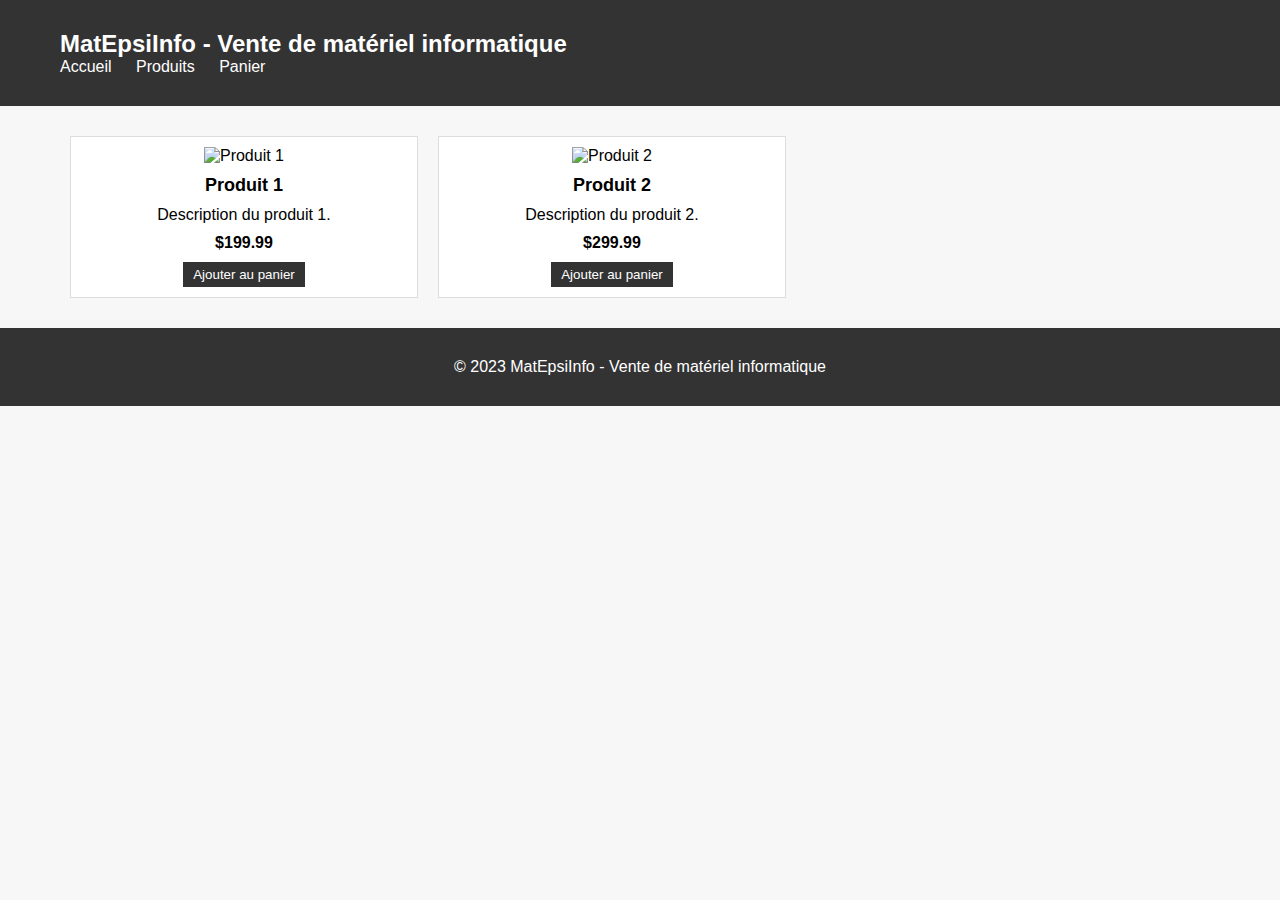
==== index.html @ 7f2fb881 "Update index.html" ====
<!DOCTYPE html>
<html lang="fr">
<head>
    <meta charset="UTF-8">
    <meta name="viewport" content="width=device-width, initial-scale=1.0">
    <title>MatEpsiInfo - Vente de matériel informatique</title>
    <link rel="stylesheet" href="style.css">
</head>
<body>
    <header>
        <div class="container">
            <h1>MatEpsiInfo - Vente de matériel informatique</h1>
            <nav>
                <ul>
                    <li><a href="#">Accueil</a></li>
                    <li><a href="#">Produits</a></li>
                    <li><a href="#">Panier</a></li>
                </ul>
            </nav>
        </div>
    </header>

    <main class="container">
        <section class="products">
            <article class="product">
                <img src="images/product1.jpg" alt="Produit 1">
                <h2>Produit 1</h2>
                <p>Description du produit 1.</p>
                <p class="price">$199.99</p>
                <button>Ajouter au panier</button>
            </article>

            <article class="product">
                <img src="images/product2.jpg" alt="Produit 2">
                <h2>Produit 2</h2>
                <p>Description du produit 2.</p>
                <p class="price">$299.99</p>
                <button>Ajouter au panier</button>
            </article>

            <!-- Ajoutez plus de produits ici -->
        </section>
    </main>

    <footer>
        <div class="container">
            <p>&copy; 2023 MatEpsiInfo - Vente de matériel informatique</p>
        </div>
    </footer>
</body>
</html>
---- style.css ----
/* Réinitialisation des styles et styles de base */
* {
    margin: 0;
    padding: 0;
    box-sizing: border-box;
}

body {
    font-family: Arial, sans-serif;
    background-color: #f7f7f7;
}

.container {
    max-width: 1200px;
    margin: 0 auto;
    padding: 20px;
}

header {
    background-color: #333;
    color: #fff;
    padding: 10px 0;
}

header h1 {
    font-size: 24px;
}

nav ul {
    list-style: none;
}

nav ul li {
    display: inline;
    margin-right: 20px;
}

nav a {
    text-decoration: none;
    color: #fff;
}

main {
    padding: 20px 0;
}

.products {
    display: flex;
    flex-wrap: wrap;
}

.product {
    background-color: #fff;
    border: 1px solid #ddd;
    margin: 10px;
    padding: 10px;
    text-align: center;
    width: 30%;
}

.product img {
    max-width: 100%;
}

.product h2 {
    font-size: 18px;
    margin: 10px 0;
}

.product p {
    margin: 10px 0;
}

.price {
    font-weight: bold;
}

button {
    background-color: #333;
    color: #fff;
    border: none;
    padding: 5px 10px;
    cursor: pointer;
}

button:hover {
    background-color: #555;
}

footer {
    background-color: #333;
    color: #fff;
    text-align: center;
    padding: 10px 0;
}
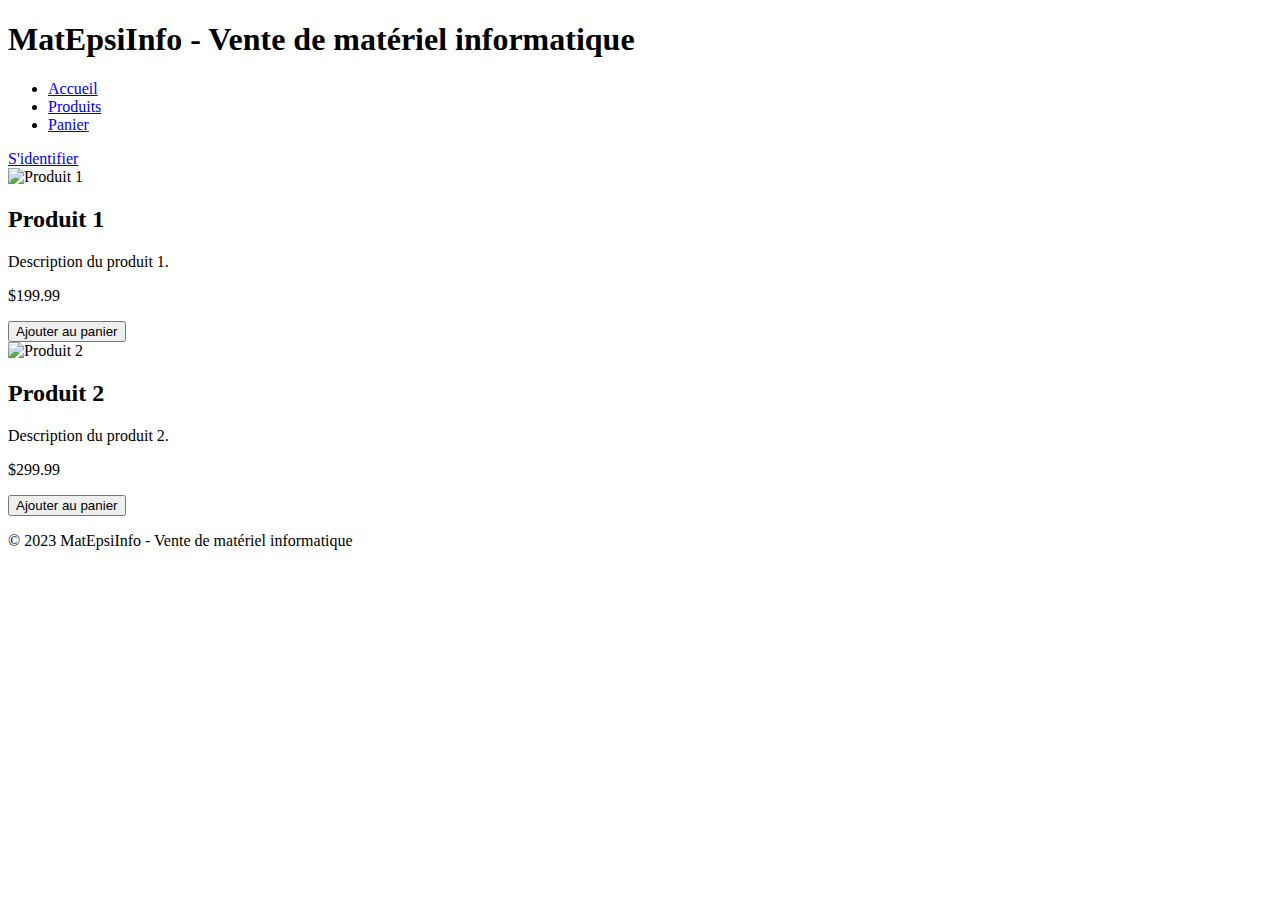
==== commit 0c29e1c5: "Modif index.html" ====
--- a/index.html
+++ b/index.html
@@ -4,7 +4,7 @@
     <meta charset="UTF-8">
     <meta name="viewport" content="width=device-width, initial-scale=1.0">
     <title>MatEpsiInfo - Vente de matériel informatique</title>
-    <link rel="stylesheet" href="style.css">
+    <link rel="stylesheet" href="css/style.css">
 </head>
 <body>
     <header>
@@ -12,10 +12,13 @@
             <h1>MatEpsiInfo - Vente de matériel informatique</h1>
             <nav>
                 <ul>
-                    <li><a href="#">Accueil</a></li>
-                    <li><a href="#">Produits</a></li>
-                    <li><a href="#">Panier</a></li>
+                    <li><a href="index.html">Accueil</a></li>
+                    <li><a href="produits.html">Produits</a></li>
+                    <li><a href="panier.html">Panier</a></li>
                 </ul>
+                <div id="user-identification">
+                    <a href="authentification.html">S'identifier</a>
+                </div>
             </nav>
         </div>
     </header>
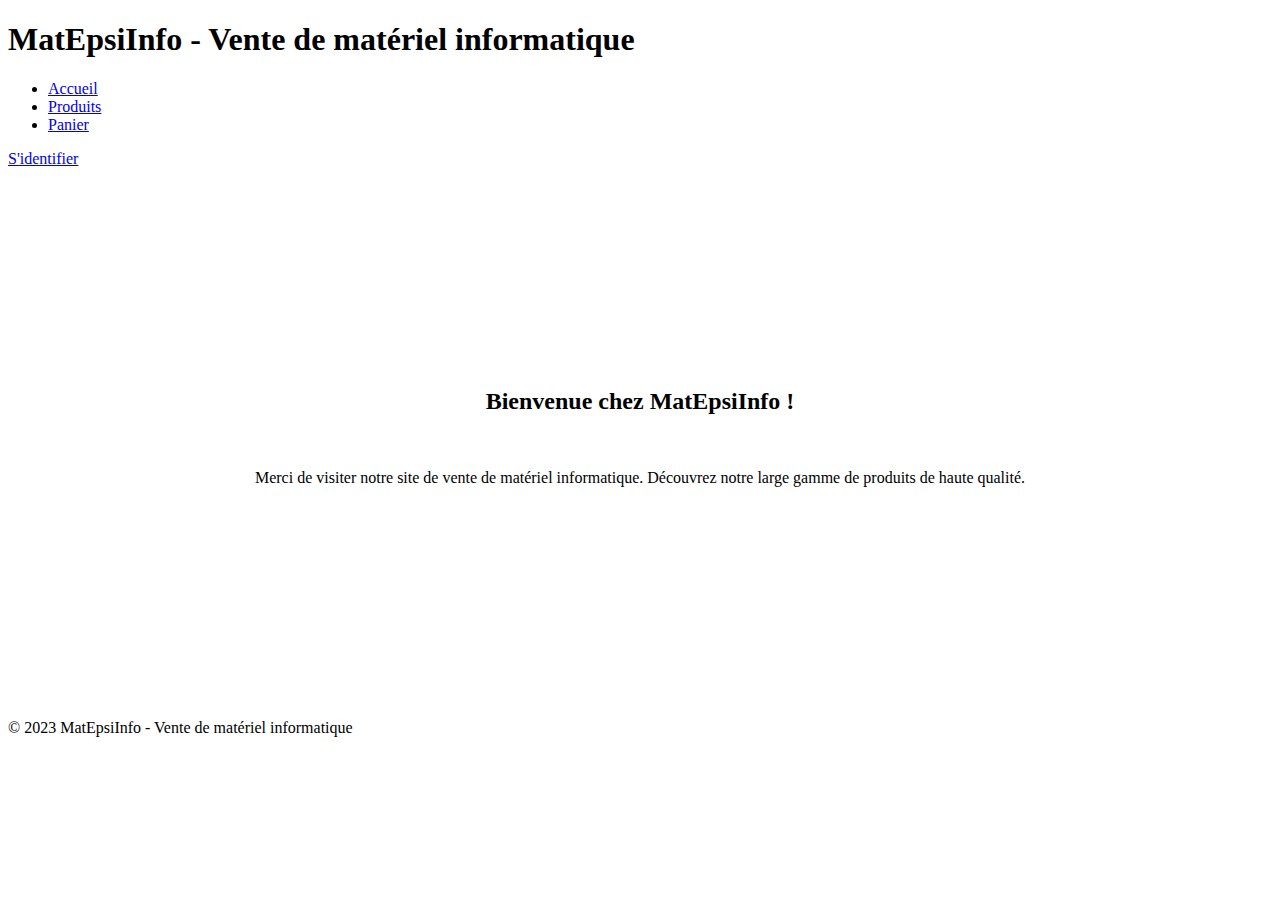
==== commit a4dc211a: "Final Index" ====
--- a/index.html
+++ b/index.html
@@ -3,8 +3,14 @@
 <head>
     <meta charset="UTF-8">
     <meta name="viewport" content="width=device-width, initial-scale=1.0">
-    <title>MatEpsiInfo - Vente de matériel informatique</title>
+    <title>MatEpsiInfo</title>
     <link rel="stylesheet" href="css/style.css">
+    <style>
+        .welcome-message {
+            text-align: center;
+            padding: 200px;
+        }
+    </style>
 </head>
 <body>
     <header>
@@ -24,24 +30,10 @@
     </header>
 
     <main class="container">
-        <section class="products">
-            <article class="product">
-                <img src="images/product1.jpg" alt="Produit 1">
-                <h2>Produit 1</h2>
-                <p>Description du produit 1.</p>
-                <p class="price">$199.99</p>
-                <button>Ajouter au panier</button>
-            </article>
-
-            <article class="product">
-                <img src="images/product2.jpg" alt="Produit 2">
-                <h2>Produit 2</h2>
-                <p>Description du produit 2.</p>
-                <p class="price">$299.99</p>
-                <button>Ajouter au panier</button>
-            </article>
-
-            <!-- Ajoutez plus de produits ici -->
+        <section class="welcome-message">
+            <h2>Bienvenue chez MatEpsiInfo !</h2
+            <br><br>
+            <p>Merci de visiter notre site de vente de matériel informatique. Découvrez notre large gamme de produits de haute qualité.</p>
         </section>
     </main>
 
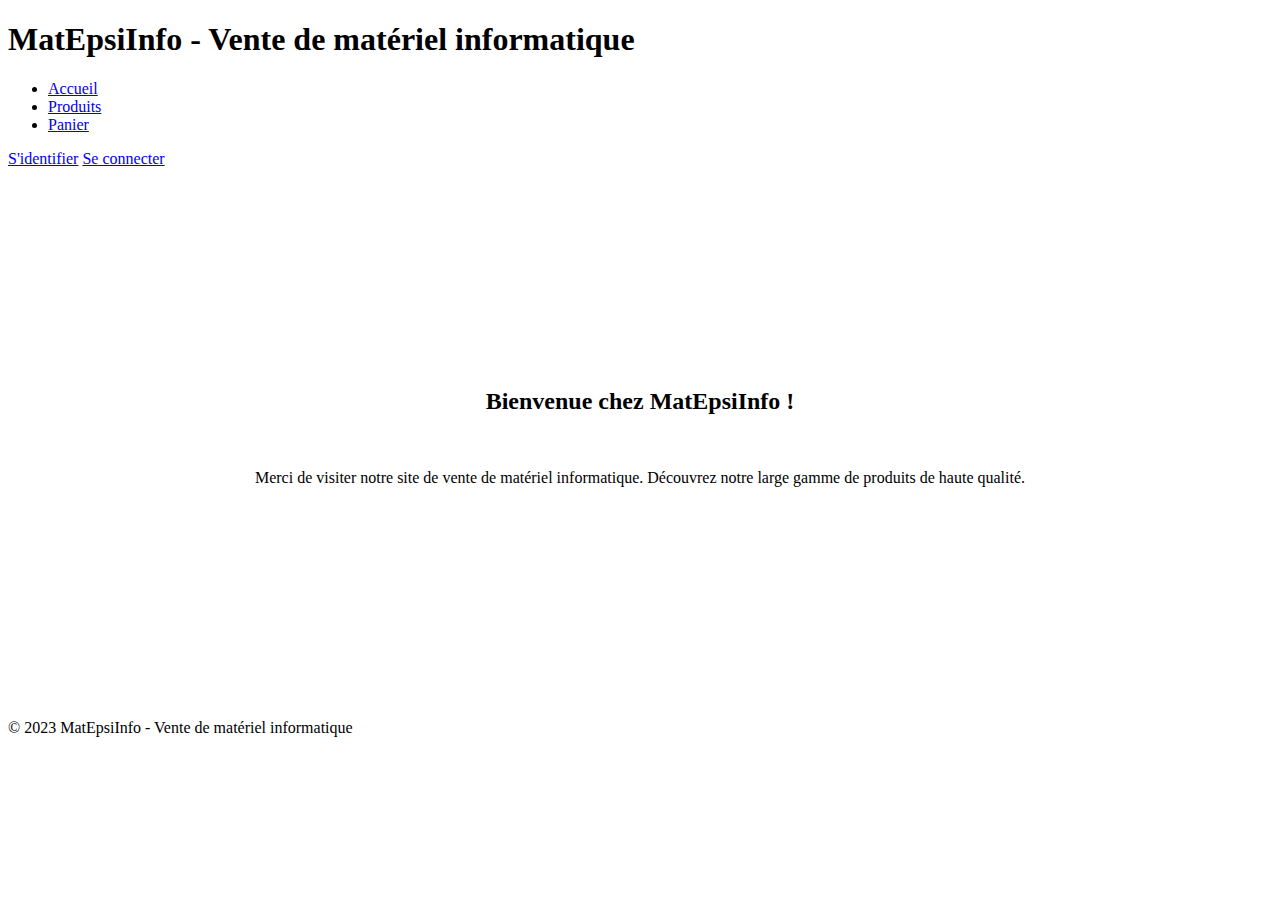
==== commit 80adc7bb: "Update index.html - ajout au menu d'authentification et de connexion" ====
--- a/index.html
+++ b/index.html
@@ -23,7 +23,8 @@
                     <li><a href="panier.html">Panier</a></li>
                 </ul>
                 <div id="user-identification">
-                    <a href="authentification.html">S'identifier</a>
+                    <a href="Authentification.html">S'identifier</a>
+                    <a href="Connexion.html">Se connecter</a>
                 </div>
             </nav>
         </div>
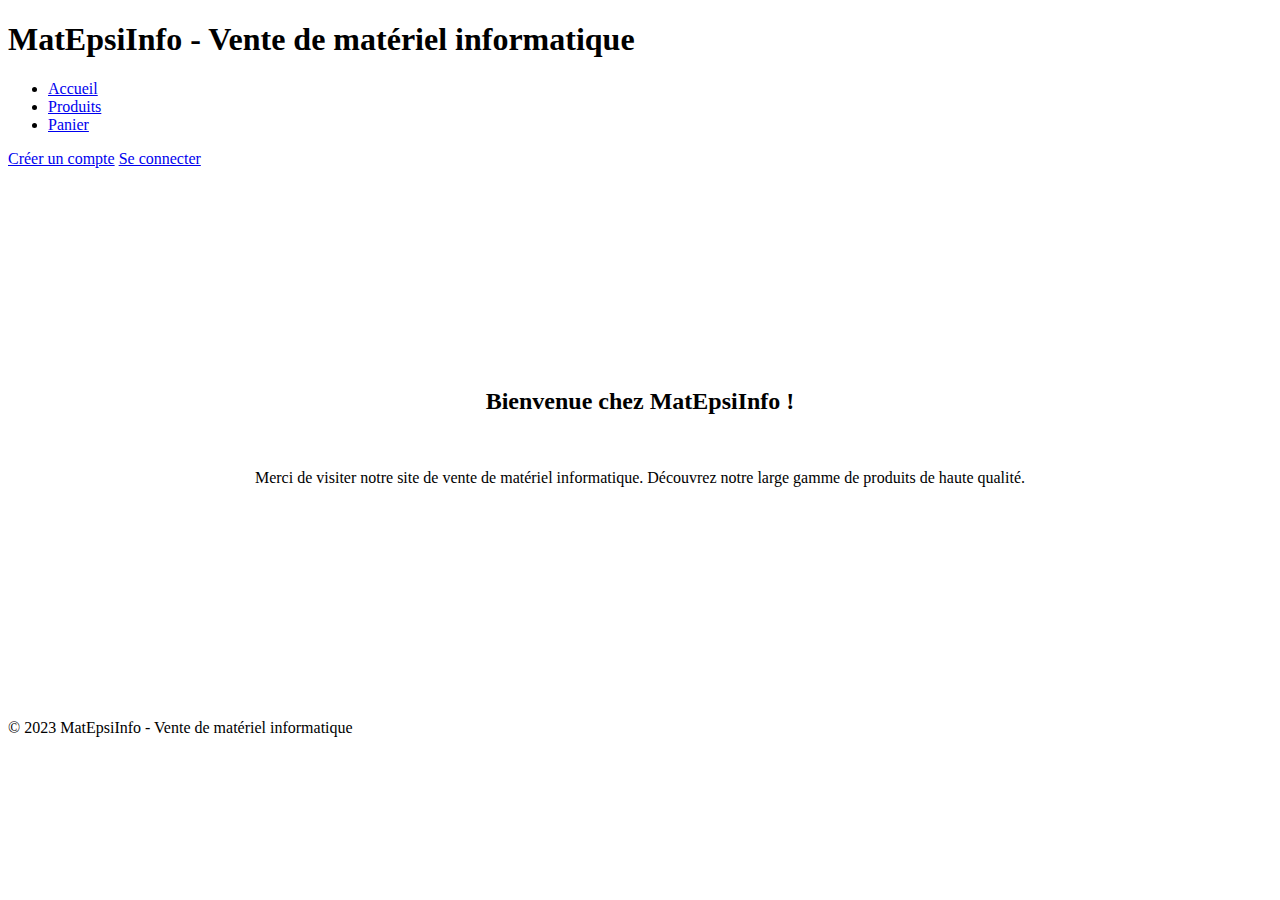
==== commit ce8b4ab1: "Update index.html - ajout au menu d'authentification et de connexion" ====
--- a/index.html
+++ b/index.html
@@ -23,7 +23,7 @@
                     <li><a href="panier.html">Panier</a></li>
                 </ul>
                 <div id="user-identification">
-                    <a href="Authentification.html">S'identifier</a>
+                    <a href="Authentification.html">Créer un compte</a>
                     <a href="Connexion.html">Se connecter</a>
                 </div>
             </nav>
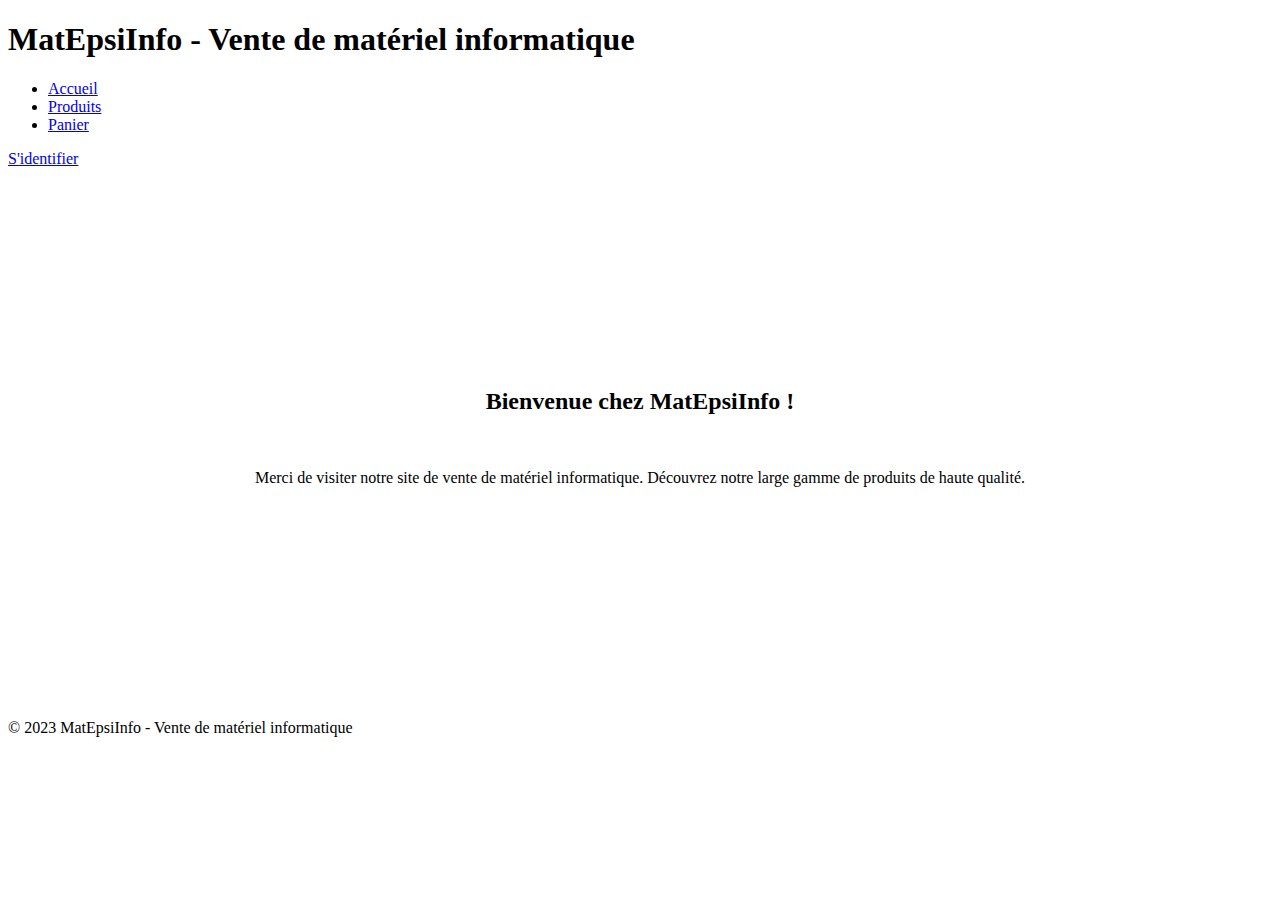
==== commit 69a6adb8: "Merge pull request #5 from calvyngit/feature-calvyn" ====
--- a/index.html
+++ b/index.html
@@ -23,8 +23,7 @@
                     <li><a href="panier.html">Panier</a></li>
                 </ul>
                 <div id="user-identification">
-                    <a href="Authentification.html">Créer un compte</a>
-                    <a href="Connexion.html">Se connecter</a>
+                    <a href="authentification.html">S'identifier</a>
                 </div>
             </nav>
         </div>
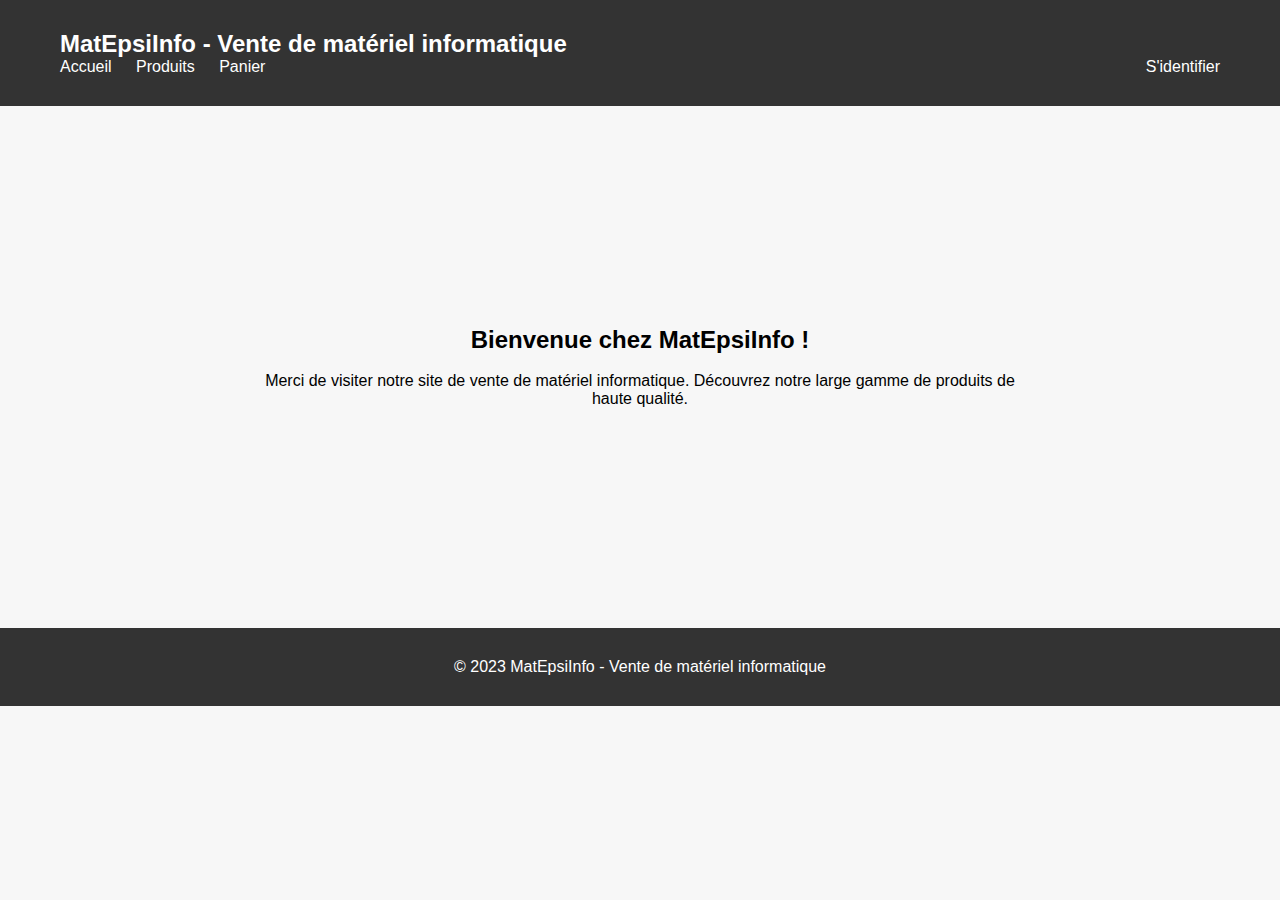
==== commit bf6a89ac: "Update index.html" ====
--- a/index.html
+++ b/index.html
@@ -4,7 +4,7 @@
     <meta charset="UTF-8">
     <meta name="viewport" content="width=device-width, initial-scale=1.0">
     <title>MatEpsiInfo</title>
-    <link rel="stylesheet" href="css/style.css">
+    <link rel="stylesheet" href="style.css">
     <style>
         .welcome-message {
             text-align: center;
@@ -23,7 +23,7 @@
                     <li><a href="panier.html">Panier</a></li>
                 </ul>
                 <div id="user-identification">
-                    <a href="authentification.html">S'identifier</a>
+                    <a href="inscription.php">S'identifier</a>
                 </div>
             </nav>
         </div>
--- a/style.css
+++ b/style.css
@@ -0,0 +1,104 @@
+/* Réinitialisation des styles et styles de base */
+* {
+    margin: 0;
+    padding: 0;
+    box-sizing: border-box;
+}
+
+body {
+    font-family: Arial, sans-serif;
+    background-color: #f7f7f7;
+}
+
+.container {
+    max-width: 1200px;
+    margin: 0 auto;
+    padding: 20px;
+}
+
+header {
+    background-color: #333;
+    color: #fff;
+    padding: 10px 0;
+}
+
+header h1 {
+    font-size: 24px;
+}
+
+nav ul {
+    list-style: none;
+}
+
+nav ul li {
+    display: inline;
+    margin-right: 20px;
+}
+
+nav a {
+    text-decoration: none;
+    color: #fff;
+}
+
+main {
+    padding: 20px 0;
+}
+
+.products {
+    display: flex;
+    flex-wrap: wrap;
+}
+
+.product {
+    background-color: #fff;
+    border: 1px solid #ddd;
+    margin: 10px;
+    padding: 10px;
+    text-align: center;
+    width: 30%;
+}
+
+.product img {
+    max-width: 100%;
+}
+
+.product h2 {
+    font-size: 18px;
+    margin: 10px 0;
+}
+
+.product p {
+    margin: 10px 0;
+}
+
+.price {
+    font-weight: bold;
+}
+
+button {
+    background-color: #333;
+    color: #fff;
+    border: none;
+    padding: 5px 10px;
+    cursor: pointer;
+}
+
+button:hover {
+    background-color: #555;
+}
+
+footer {
+    background-color: #333;
+    color: #fff;
+    text-align: center;
+    padding: 10px 0;
+}
+nav {
+    position: relative;
+}
+
+#user-identification {
+    position: absolute;
+    top: 0;
+    right: 0;
+}
